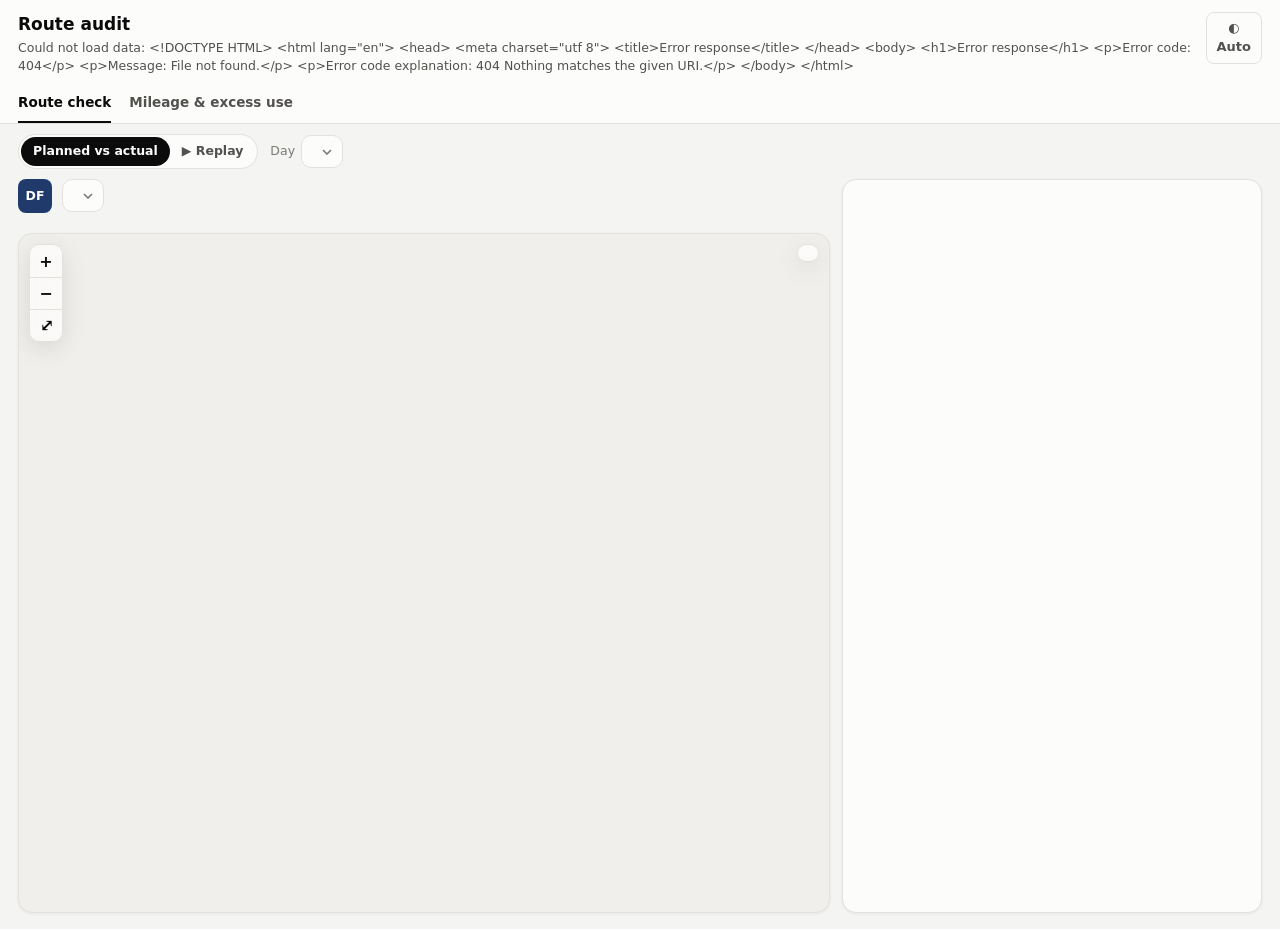
==== web/index.html @ 3c7e303c "Add web app frontend, run script, requirements and docs Co-Authored-By: Claude Opus 5.5 <noreply@ant" ====
<!doctype html>
<html lang="en">
<head>
<meta charset="utf-8">
<meta name="viewport" content="width=device-width,initial-scale=1">
<title>G4S Route Audit</title>
<link rel="icon" href="data:image/svg+xml,%3Csvg xmlns='http://www.w3.org/2000/svg' viewBox='0 0 32 32'%3E%3Crect width='32' height='32' rx='7' fill='%231f3a6b'/%3E%3Cpath d='M7 22c4-9 8 1 12-6s5-6 6-6' stroke='%23eb6834' stroke-width='3' fill='none' stroke-linecap='round'/%3E%3C/svg%3E">
<link rel="stylesheet" href="vendor/leaflet.css">
<link rel="stylesheet" href="app.css">
<script>
  // apply the saved theme before first paint
  try { var t = localStorage.getItem('g4s-theme'); if (t === 'light' || t === 'dark') document.documentElement.dataset.theme = t; } catch (e) {}
</script>
</head>
<body>
<header class="top">
  <div class="hrow">
    <div>
      <h1 id="title">Route audit</h1>
      <div class="sub" id="subtitle">Loading data…</div>
    </div>
    <div class="hright">
      <button class="iconbtn" id="theme" aria-label="Theme">◐ Auto</button>
    </div>
  </div>
  <nav class="tabs" role="tablist">
    <button class="tab" role="tab" id="tab-route" aria-selected="true" aria-controls="view-route">Route check</button>
    <button class="tab" role="tab" id="tab-mileage" aria-selected="false" aria-controls="view-mileage">Mileage &amp; excess use</button>
  </nav>
</header>

<main id="view-route" role="tabpanel" aria-labelledby="tab-route">
  <div class="daybar">
    <div class="seg" role="group" aria-label="Mode">
      <button class="sbtn on" id="m-plan">Planned vs actual</button>
      <button class="sbtn" id="m-replay">▶ Replay</button>
    </div>
    <label class="dd">Day <select id="daysel" aria-label="Day"></select></label>
    <span class="opsrc" id="opsrc"></span>
  </div>
  <div id="opsnote"></div>
  <div class="rc">
    <section class="rcmain">
      <div class="vrow">
        <span class="vbadge" id="vbadge">DF</span>
        <label class="dd"><span class="hidden">Vehicle</span><select id="vsel" aria-label="Vehicle"></select></label>
        <span class="drv" id="vdrv"></span>
      </div>
      <div class="kpis" id="kpis"></div>
      <div class="rpbar hidden" id="rpbar">
        <button class="play" id="rp-play">▶ Play</button>
        <span class="clock" id="rp-clock">00:00</span>
        <label>Speed <span class="seg" id="rp-speed"></span></label>
        <label><input type="checkbox" id="rp-follow" checked> Follow bus</label>
        <label><input type="checkbox" id="rp-explain" checked> Explain movement (one pop up at a time)</label>
        <div class="scrub">
          <input type="range" id="rp-scrub" min="0" max="1" step="1" aria-label="Replay time">
          <div class="band" id="rp-band"></div>
          <div class="ticks" id="rp-ticks"></div>
        </div>
      </div>
      <div class="mapwrap">
        <div id="map"></div>
        <div class="mapctl">
          <button id="z-in" aria-label="Zoom in">+</button>
          <button id="z-out" aria-label="Zoom out">−</button>
          <button id="z-fit" aria-label="Fit the day">⤢</button>
        </div>
        <div class="legend" id="legend"></div>
        <div id="ozpanel"></div>
        <div class="narr hidden" id="narr"></div>
      </div>
    </section>
    <aside class="side" id="side"></aside>
  </div>
</main>

<main id="view-mileage" class="hidden" role="tabpanel" aria-labelledby="tab-mileage">
  <div class="mx" id="mx"></div>
</main>

<script src="vendor/leaflet.js"></script>
<script src="app.js"></script>
</body>
</html>
---- web/vendor/leaflet.css ----
/* required styles */

.leaflet-pane,
.leaflet-tile,
.leaflet-marker-icon,
.leaflet-marker-shadow,
.leaflet-tile-container,
.leaflet-pane > svg,
.leaflet-pane > canvas,
.leaflet-zoom-box,
.leaflet-image-layer,
.leaflet-layer {
	position: absolute;
	left: 0;
	top: 0;
	}
.leaflet-container {
	overflow: hidden;
	}
.leaflet-tile,
.leaflet-marker-icon,
.leaflet-marker-shadow {
	-webkit-user-select: none;
	   -moz-user-select: none;
	        user-select: none;
	  -webkit-user-drag: none;
	}
/* Prevents IE11 from highlighting tiles in blue */
.leaflet-tile::selection {
	background: transparent;
}
/* Safari renders non-retina tile on retina better with this, but Chrome is worse */
.leaflet-safari .leaflet-tile {
	image-rendering: -webkit-optimize-contrast;
	}
/* hack that prevents hw layers "stretching" when loading new tiles */
.leaflet-safari .leaflet-tile-container {
	width: 1600px;
	height: 1600px;
	-webkit-transform-origin: 0 0;
	}
.leaflet-marker-icon,
.leaflet-marker-shadow {
	display: block;
	}
/* .leaflet-container svg: reset svg max-width decleration shipped in Joomla! (joomla.org) 3.x */
/* .leaflet-container img: map is broken in FF if you have max-width: 100% on tiles */
.leaflet-container .leaflet-overlay-pane svg {
	max-width: none !important;
	max-height: none !important;
	}
.leaflet-container .leaflet-marker-pane img,
.leaflet-container .leaflet-shadow-pane img,
.leaflet-container .leaflet-tile-pane img,
.leaflet-container img.leaflet-image-layer,
.leaflet-container .leaflet-tile {
	max-width: none !important;
	max-height: none !important;
	width: auto;
	padding: 0;
	}

.leaflet-container img.leaflet-tile {
	/* See: https://bugs.chromium.org/p/chromium/issues/detail?id=600120 */
	mix-blend-mode: plus-lighter;
}

.leaflet-container.leaflet-touch-zoom {
	-ms-touch-action: pan-x pan-y;
	touch-action: pan-x pan-y;
	}
.leaflet-container.leaflet-touch-drag {
	-ms-touch-action: pinch-zoom;
	/* Fallback for FF which doesn't support pinch-zoom */
	touch-action: none;
	touch-action: pinch-zoom;
}
.leaflet-container.leaflet-touch-drag.leaflet-touch-zoom {
	-ms-touch-action: none;
	touch-action: none;
}
.leaflet-container {
	-webkit-tap-highlight-color: transparent;
}
.leaflet-container a {
	-webkit-tap-highlight-color: rgba(51, 181, 229, 0.4);
}
.leaflet-tile {
	filter: inherit;
	visibility: hidden;
	}
.leaflet-tile-loaded {
	visibility: inherit;
	}
.leaflet-zoom-box {
	width: 0;
	height: 0;
	-moz-box-sizing: border-box;
	     box-sizing: border-box;
	z-index: 800;
	}
/* workaround for https://bugzilla.mozilla.org/show_bug.cgi?id=888319 */
.leaflet-overlay-pane svg {
	-moz-user-select: none;
	}

.leaflet-pane         { z-index: 400; }

.leaflet-tile-pane    { z-index: 200; }
.leaflet-overlay-pane { z-index: 400; }
.leaflet-shadow-pane  { z-index: 500; }
.leaflet-marker-pane  { z-index: 600; }
.leaflet-tooltip-pane   { z-index: 650; }
.leaflet-popup-pane   { z-index: 700; }

.leaflet-map-pane canvas { z-index: 100; }
.leaflet-map-pane svg    { z-index: 200; }

.leaflet-vml-shape {
	width: 1px;
	height: 1px;
	}
.lvml {
	behavior: url(#default#VML);
	display: inline-block;
	position: absolute;
	}


/* control positioning */

.leaflet-control {
	position: relative;
	z-index: 800;
	pointer-events: visiblePainted; /* IE 9-10 doesn't have auto */
	pointer-events: auto;
	}
.leaflet-top,
.leaflet-bottom {
	position: absolute;
	z-index: 1000;
	pointer-events: none;
	}
.leaflet-top {
	top: 0;
	}
.leaflet-right {
	right: 0;
	}
.leaflet-bottom {
	bottom: 0;
	}
.leaflet-left {
	left: 0;
	}
.leaflet-control {
	float: left;
	clear: both;
	}
.leaflet-right .leaflet-control {
	float: right;
	}
.leaflet-top .leaflet-control {
	margin-top: 10px;
	}
.leaflet-bottom .leaflet-control {
	margin-bottom: 10px;
	}
.leaflet-left .leaflet-control {
	margin-left: 10px;
	}
.leaflet-right .leaflet-control {
	margin-right: 10px;
	}


/* zoom and fade animations */

.leaflet-fade-anim .leaflet-popup {
	opacity: 0;
	-webkit-transition: opacity 0.2s linear;
	   -moz-transition: opacity 0.2s linear;
	        transition: opacity 0.2s linear;
	}
.leaflet-fade-anim .leaflet-map-pane .leaflet-popup {
	opacity: 1;
	}
.leaflet-zoom-animated {
	-webkit-transform-origin: 0 0;
	    -ms-transform-origin: 0 0;
	        transform-origin: 0 0;
	}
svg.leaflet-zoom-animated {
	will-change: transform;
}

.leaflet-zoom-anim .leaflet-zoom-animated {
	-webkit-transition: -webkit-transform 0.25s cubic-bezier(0,0,0.25,1);
	   -moz-transition:    -moz-transform 0.25s cubic-bezier(0,0,0.25,1);
	        transition:         transform 0.25s cubic-bezier(0,0,0.25,1);
	}
.leaflet-zoom-anim .leaflet-tile,
.leaflet-pan-anim .leaflet-tile {
	-webkit-transition: none;
	   -moz-transition: none;
	        transition: none;
	}

.leaflet-zoom-anim .leaflet-zoom-hide {
	visibility: hidden;
	}


/* cursors */

.leaflet-interactive {
	cursor: pointer;
	}
.leaflet-grab {
	cursor: -webkit-grab;
	cursor:    -moz-grab;
	cursor:         grab;
	}
.leaflet-crosshair,
.leaflet-crosshair .leaflet-interactive {
	cursor: crosshair;
	}
.leaflet-popup-pane,
.leaflet-control {
	cursor: auto;
	}
.leaflet-dragging .leaflet-grab,
.leaflet-dragging .leaflet-grab .leaflet-interactive,
.leaflet-dragging .leaflet-marker-draggable {
	cursor: move;
	cursor: -webkit-grabbing;
	cursor:    -moz-grabbing;
	cursor:         grabbing;
	}

/* marker & overlays interactivity */
.leaflet-marker-icon,
.leaflet-marker-shadow,
.leaflet-image-layer,
.leaflet-pane > svg path,
.leaflet-tile-container {
	pointer-events: none;
	}

.leaflet-marker-icon.leaflet-interactive,
.leaflet-image-layer.leaflet-interactive,
.leaflet-pane > svg path.leaflet-interactive,
svg.leaflet-image-layer.leaflet-interactive path {
	pointer-events: visiblePainted; /* IE 9-10 doesn't have auto */
	pointer-events: auto;
	}

/* visual tweaks */

.leaflet-container {
	background: #ddd;
	outline-offset: 1px;
	}
.leaflet-container a {
	color: #0078A8;
	}
.leaflet-zoom-box {
	border: 2px dotted #38f;
	background: rgba(255,255,255,0.5);
	}


/* general typography */
.leaflet-container {
	font-family: "Helvetica Neue", Arial, Helvetica, sans-serif;
	font-size: 12px;
	font-size: 0.75rem;
	line-height: 1.5;
	}


/* general toolbar styles */

.leaflet-bar {
	box-shadow: 0 1px 5px rgba(0,0,0,0.65);
	border-radius: 4px;
	}
.leaflet-bar a {
	background-color: #fff;
	border-bottom: 1px solid #ccc;
	width: 26px;
	height: 26px;
	line-height: 26px;
	display: block;
	text-align: center;
	text-decoration: none;
	color: black;
	}
.leaflet-bar a,
.leaflet-control-layers-toggle {
	background-position: 50% 50%;
	background-repeat: no-repeat;
	display: block;
	}
.leaflet-bar a:hover,
.leaflet-bar a:focus {
	background-color: #f4f4f4;
	}
.leaflet-bar a:first-child {
	border-top-left-radius: 4px;
	border-top-right-radius: 4px;
	}
.leaflet-bar a:last-child {
	border-bottom-left-radius: 4px;
	border-bottom-right-radius: 4px;
	border-bottom: none;
	}
.leaflet-bar a.leaflet-disabled {
	cursor: default;
	background-color: #f4f4f4;
	color: #bbb;
	}

.leaflet-touch .leaflet-bar a {
	width: 30px;
	height: 30px;
	line-height: 30px;
	}
.leaflet-touch .leaflet-bar a:first-child {
	border-top-left-radius: 2px;
	border-top-right-radius: 2px;
	}
.leaflet-touch .leaflet-bar a:last-child {
	border-bottom-left-radius: 2px;
	border-bottom-right-radius: 2px;
	}

/* zoom control */

.leaflet-control-zoom-in,
.leaflet-control-zoom-out {
	font: bold 18px 'Lucida Console', Monaco, monospace;
	text-indent: 1px;
	}

.leaflet-touch .leaflet-control-zoom-in, .leaflet-touch .leaflet-control-zoom-out  {
	font-size: 22px;
	}


/* layers control */

.leaflet-control-layers {
	box-shadow: 0 1px 5px rgba(0,0,0,0.4);
	background: #fff;
	border-radius: 5px;
	}
.leaflet-control-layers-toggle {
	background-image: url(images/layers.png);
	width: 36px;
	height: 36px;
	}
.leaflet-retina .leaflet-control-layers-toggle {
	background-image: url(images/layers-2x.png);
	background-size: 26px 26px;
	}
.leaflet-touch .leaflet-control-layers-toggle {
	width: 44px;
	height: 44px;
	}
.leaflet-control-layers .leaflet-control-layers-list,
.leaflet-control-layers-expanded .leaflet-control-layers-toggle {
	display: none;
	}
.leaflet-control-layers-expanded .leaflet-control-layers-list {
	display: block;
	position: relative;
	}
.leaflet-control-layers-expanded {
	padding: 6px 10px 6px 6px;
	color: #333;
	background: #fff;
	}
.leaflet-control-layers-scrollbar {
	overflow-y: scroll;
	overflow-x: hidden;
	padding-right: 5px;
	}
.leaflet-control-layers-selector {
	margin-top: 2px;
	position: relative;
	top: 1px;
	}
.leaflet-control-layers label {
	display: block;
	font-size: 13px;
	font-size: 1.08333em;
	}
.leaflet-control-layers-separator {
	height: 0;
	border-top: 1px solid #ddd;
	margin: 5px -10px 5px -6px;
	}

/* Default icon URLs */
.leaflet-default-icon-path { /* used only in path-guessing heuristic, see L.Icon.Default */
	background-image: url(images/marker-icon.png);
	}


/* attribution and scale controls */

.leaflet-container .leaflet-control-attribution {
	background: #fff;
	background: rgba(255, 255, 255, 0.8);
	margin: 0;
	}
.leaflet-control-attribution,
.leaflet-control-scale-line {
	padding: 0 5px;
	color: #333;
	line-height: 1.4;
	}
.leaflet-control-attribution a {
	text-decoration: none;
	}
.leaflet-control-attribution a:hover,
.leaflet-control-attribution a:focus {
	text-decoration: underline;
	}
.leaflet-attribution-flag {
	display: inline !important;
	vertical-align: baseline !important;
	width: 1em;
	height: 0.6669em;
	}
.leaflet-left .leaflet-control-scale {
	margin-left: 5px;
	}
.leaflet-bottom .leaflet-control-scale {
	margin-bottom: 5px;
	}
.leaflet-control-scale-line {
	border: 2px solid #777;
	border-top: none;
	line-height: 1.1;
	padding: 2px 5px 1px;
	white-space: nowrap;
	-moz-box-sizing: border-box;
	     box-sizing: border-box;
	background: rgba(255, 255, 255, 0.8);
	text-shadow: 1px 1px #fff;
	}
.leaflet-control-scale-line:not(:first-child) {
	border-top: 2px solid #777;
	border-bottom: none;
	margin-top: -2px;
	}
.leaflet-control-scale-line:not(:first-child):not(:last-child) {
	border-bottom: 2px solid #777;
	}

.leaflet-touch .leaflet-control-attribution,
.leaflet-touch .leaflet-control-layers,
.leaflet-touch .leaflet-bar {
	box-shadow: none;
	}
.leaflet-touch .leaflet-control-layers,
.leaflet-touch .leaflet-bar {
	border: 2px solid rgba(0,0,0,0.2);
	background-clip: padding-box;
	}


/* popup */

.leaflet-popup {
	position: absolute;
	text-align: center;
	margin-bottom: 20px;
	}
.leaflet-popup-content-wrapper {
	padding: 1px;
	text-align: left;
	border-radius: 12px;
	}
.leaflet-popup-content {
	margin: 13px 24px 13px 20px;
	line-height: 1.3;
	font-size: 13px;
	font-size: 1.08333em;
	min-height: 1px;
	}
.leaflet-popup-content p {
	margin: 17px 0;
	margin: 1.3em 0;
	}
.leaflet-popup-tip-container {
	width: 40px;
	height: 20px;
	position: absolute;
	left: 50%;
	margin-top: -1px;
	margin-left: -20px;
	overflow: hidden;
	pointer-events: none;
	}
.leaflet-popup-tip {
	width: 17px;
	height: 17px;
	padding: 1px;

	margin: -10px auto 0;
	pointer-events: auto;

	-webkit-transform: rotate(45deg);
	   -moz-transform: rotate(45deg);
	    -ms-transform: rotate(45deg);
	        transform: rotate(45deg);
	}
.leaflet-popup-content-wrapper,
.leaflet-popup-tip {
	background: white;
	color: #333;
	box-shadow: 0 3px 14px rgba(0,0,0,0.4);
	}
.leaflet-container a.leaflet-popup-close-button {
	position: absolute;
	top: 0;
	right: 0;
	border: none;
	text-align: center;
	width: 24px;
	height: 24px;
	font: 16px/24px Tahoma, Verdana, sans-serif;
	color: #757575;
	text-decoration: none;
	background: transparent;
	}
.leaflet-container a.leaflet-popup-close-button:hover,
.leaflet-container a.leaflet-popup-close-button:focus {
	color: #585858;
	}
.leaflet-popup-scrolled {
	overflow: auto;
	}

.leaflet-oldie .leaflet-popup-content-wrapper {
	-ms-zoom: 1;
	}
.leaflet-oldie .leaflet-popup-tip {
	width: 24px;
	margin: 0 auto;

	-ms-filter: "progid:DXImageTransform.Microsoft.Matrix(M11=0.70710678, M12=0.70710678, M21=-0.70710678, M22=0.70710678)";
	filter: progid:DXImageTransform.Microsoft.Matrix(M11=0.70710678, M12=0.70710678, M21=-0.70710678, M22=0.70710678);
	}

.leaflet-oldie .leaflet-control-zoom,
.leaflet-oldie .leaflet-control-layers,
.leaflet-oldie .leaflet-popup-content-wrapper,
.leaflet-oldie .leaflet-popup-tip {
	border: 1px solid #999;
	}


/* div icon */

.leaflet-div-icon {
	background: #fff;
	border: 1px solid #666;
	}


/* Tooltip */
/* Base styles for the element that has a tooltip */
.leaflet-tooltip {
	position: absolute;
	padding: 6px;
	background-color: #fff;
	border: 1px solid #fff;
	border-radius: 3px;
	color: #222;
	white-space: nowrap;
	-webkit-user-select: none;
	-moz-user-select: none;
	-ms-user-select: none;
	user-select: none;
	pointer-events: none;
	box-shadow: 0 1px 3px rgba(0,0,0,0.4);
	}
.leaflet-tooltip.leaflet-interactive {
	cursor: pointer;
	pointer-events: auto;
	}
.leaflet-tooltip-top:before,
.leaflet-tooltip-bottom:before,
.leaflet-tooltip-left:before,
.leaflet-tooltip-right:before {
	position: absolute;
	pointer-events: none;
	border: 6px solid transparent;
	background: transparent;
	content: "";
	}

/* Directions */

.leaflet-tooltip-bottom {
	margin-top: 6px;
}
.leaflet-tooltip-top {
	margin-top: -6px;
}
.leaflet-tooltip-bottom:before,
.leaflet-tooltip-top:before {
	left: 50%;
	margin-left: -6px;
	}
.leaflet-tooltip-top:before {
	bottom: 0;
	margin-bottom: -12px;
	border-top-color: #fff;
	}
.leaflet-tooltip-bottom:before {
	top: 0;
	margin-top: -12px;
	margin-left: -6px;
	border-bottom-color: #fff;
	}
.leaflet-tooltip-left {
	margin-left: -6px;
}
.leaflet-tooltip-right {
	margin-left: 6px;
}
.leaflet-tooltip-left:before,
.leaflet-tooltip-right:before {
	top: 50%;
	margin-top: -6px;
	}
.leaflet-tooltip-left:before {
	right: 0;
	margin-right: -12px;
	border-left-color: #fff;
	}
.leaflet-tooltip-right:before {
	left: 0;
	margin-left: -12px;
	border-right-color: #fff;
	}

/* Printing */

@media print {
	/* Prevent printers from removing background-images of controls. */
	.leaflet-control {
		-webkit-print-color-adjust: exact;
		print-color-adjust: exact;
		}
	}
---- web/app.css ----
/* G4S fleet route audit. Tokens and components follow docs/G4S_product_DESIGN_SYSTEM_1.md */
:root{
  --bg:#f4f4f2;--surface:#fcfcfb;--surface-2:#f0efec;--line:#e2e1dc;
  --ink:#0b0b0b;--ink-2:#52514e;--ink-3:#7a7974;--navy:#1f3a6b;
  --glass:rgba(252,252,251,.82);--shadow:0 6px 24px rgba(0,0,0,.10);

  --good:#0ca30c;--good-bg:#e3f5e3;--good-ink:#0a6b0a;
  --warn:#fab219;--warn-bg:#fdf1d6;--warn-ink:#8a5a00;
  --serious:#ec835a;--serious-bg:#fde6dc;--serious-ink:#9a3d17;
  --crit:#d03b3b;--crit-bg:#fbe1e1;--crit-ink:#9b2323;
  --muted-bg:#ecebf3;--muted-ink:#4b4a63;

  --good-txt:#3e9a62;--bad-txt:#d9803f;
  --pg-bg:#d6f2df;--pg-ink:#1d6b3b;--po-bg:#fde0cb;--po-ink:#8a4313;

  --x2-svc:#a9cdf5;--x2-unp:#f9c29a;--x2-yard:#cfcfd6;--x2-plan:#ef8f8f;

  --plan1:#2a78d6;--plan2:#6250d6;--plan3:#1baf7a;--plan4:#eda100;--plan5:#e87ba4;
  --plan6:#008300;--plan7:#e34948;--plan8:#3a8fb7;--plan9:#8a6d3b;
  --act:#eb6834;--fence:#1f9d55;--fence-fill:rgba(31,157,85,.16);--other-fill:rgba(120,120,120,.10);
  --stop-fill:#f9c9a6;--zone-line:#8b6fd6;--zone-fill:rgba(139,111,214,.32);
  --trail-svc:#7fd394;--trail-oth:#f5b183;
  color-scheme:light;
}
@media (prefers-color-scheme:dark){:root:not([data-theme="light"]){
  --bg:#121211;--surface:#1a1a19;--surface-2:#242422;--line:#33332f;
  --ink:#f0efec;--ink-2:#c3c2b7;--ink-3:#8f8e86;--navy:#9db8ea;
  --glass:rgba(26,26,25,.80);--shadow:0 6px 24px rgba(0,0,0,.45);
  --good:#3fbf3f;--good-bg:#173a1a;--good-ink:#9fe0a0;
  --warn:#f2bc4a;--warn-bg:#3a2f12;--warn-ink:#f3d58f;
  --serious:#ef9670;--serious-bg:#3e2418;--serious-ink:#f6bfa6;
  --crit:#e46a6a;--crit-bg:#401e1e;--crit-ink:#f4b3b3;
  --muted-bg:#2a2a35;--muted-ink:#c4c3dc;
  --good-txt:#6cc38c;--bad-txt:#eba070;
  --pg-bg:#1d3a27;--pg-ink:#a5e0b9;--po-bg:#41281a;--po-ink:#f5c3a1;
  --x2-svc:#6d98c8;--x2-unp:#c98b61;--x2-yard:#5c5c66;--x2-plan:#c86a6a;
  --plan1:#5f9ce6;--plan2:#8f80ea;--plan3:#3fcf98;--plan4:#f2b93a;--plan5:#ee9cbc;
  --plan6:#3db53d;--plan7:#ef7372;--plan8:#6db0d1;--plan9:#b79764;
  --act:#f08452;--fence:#49c07c;--fence-fill:rgba(73,192,124,.18);--other-fill:rgba(200,200,200,.10);
  --stop-fill:#d99a72;--zone-line:#a993ea;--zone-fill:rgba(169,147,234,.32);
  --trail-svc:#5fb877;--trail-oth:#d9915f;
  color-scheme:dark;
}}
:root[data-theme="dark"]{
  --bg:#121211;--surface:#1a1a19;--surface-2:#242422;--line:#33332f;
  --ink:#f0efec;--ink-2:#c3c2b7;--ink-3:#8f8e86;--navy:#9db8ea;
  --glass:rgba(26,26,25,.80);--shadow:0 6px 24px rgba(0,0,0,.45);
  --good:#3fbf3f;--good-bg:#173a1a;--good-ink:#9fe0a0;
  --warn:#f2bc4a;--warn-bg:#3a2f12;--warn-ink:#f3d58f;
  --serious:#ef9670;--serious-bg:#3e2418;--serious-ink:#f6bfa6;
  --crit:#e46a6a;--crit-bg:#401e1e;--crit-ink:#f4b3b3;
  --muted-bg:#2a2a35;--muted-ink:#c4c3dc;
  --good-txt:#6cc38c;--bad-txt:#eba070;
  --pg-bg:#1d3a27;--pg-ink:#a5e0b9;--po-bg:#41281a;--po-ink:#f5c3a1;
  --x2-svc:#6d98c8;--x2-unp:#c98b61;--x2-yard:#5c5c66;--x2-plan:#c86a6a;
  --plan1:#5f9ce6;--plan2:#8f80ea;--plan3:#3fcf98;--plan4:#f2b93a;--plan5:#ee9cbc;
  --plan6:#3db53d;--plan7:#ef7372;--plan8:#6db0d1;--plan9:#b79764;
  --act:#f08452;--fence:#49c07c;--fence-fill:rgba(73,192,124,.18);--other-fill:rgba(200,200,200,.10);
  --stop-fill:#d99a72;--zone-line:#a993ea;--zone-fill:rgba(169,147,234,.32);
  --trail-svc:#5fb877;--trail-oth:#d9915f;
  color-scheme:dark;
}

*{box-sizing:border-box}
html,body{margin:0;background:var(--bg);color:var(--ink)}
body{font:14px/1.45 system-ui,-apple-system,"Segoe UI",Roboto,sans-serif;-webkit-font-smoothing:antialiased}
.num,table,.kpi .v,.tile .v,.clock{font-variant-numeric:tabular-nums}
button,select,input{font:inherit;color:inherit}
button{cursor:pointer}
h1{font-size:17px;font-weight:650;margin:0}
h2{font-size:12.5px;font-weight:650;text-transform:uppercase;letter-spacing:.05em;color:var(--ink-3);margin:0 0 8px}
h3{font-size:15px;font-weight:600;margin:0}
.hidden{display:none!important}
.muted{color:var(--ink-3)}

/* ---------- header and tabs ---------- */
header.top{background:var(--surface);border-bottom:1px solid var(--line);padding:12px 18px 0}
.hrow{display:flex;align-items:flex-start;gap:12px}
.hrow .sub{color:var(--ink-2);font-size:12.5px;margin-top:2px}
.hright{margin-left:auto;display:flex;gap:8px;align-items:center}
.iconbtn{border:1px solid var(--line);background:var(--surface);border-radius:8px;padding:6px 10px;font-size:13px;font-weight:600;color:var(--ink-2)}
.iconbtn:hover{background:var(--surface-2)}
.tabs{display:flex;gap:18px;margin-top:10px;overflow-x:auto;scrollbar-width:none}
.tab{background:none;border:0;padding:8px 0 9px;color:var(--ink-2);font-weight:600;font-size:13.5px;border-bottom:2px solid transparent;white-space:nowrap}
.tab[aria-selected="true"]{color:var(--ink);border-bottom-color:var(--ink)}

/* ---------- controls ---------- */
.seg{display:inline-flex;border:1px solid var(--line);border-radius:999px;padding:2px;background:var(--surface)}
.sbtn{border:0;background:none;border-radius:999px;padding:5px 12px;font-size:12.5px;font-weight:600;color:var(--ink-2)}
.sbtn.on{background:var(--ink);color:var(--surface)}
.dd{display:inline-flex;align-items:center;gap:6px;font-size:12.5px;color:var(--ink-3)}
.dd select{appearance:none;-webkit-appearance:none;border:1px solid var(--line);background:var(--surface) url("data:image/svg+xml,%3Csvg xmlns='http://www.w3.org/2000/svg' width='10' height='6'%3E%3Cpath d='M1 1l4 4 4-4' stroke='%237a7974' stroke-width='1.6' fill='none'/%3E%3C/svg%3E") no-repeat right 10px center;
  border-radius:10px;padding:6px 30px 6px 10px;font-size:13.5px;font-weight:650;color:var(--ink);max-width:100%}
.dd select:focus-visible,.kmbtn:focus-visible,.sbtn:focus-visible,.tab:focus-visible{outline:2px solid var(--x2-svc);outline-offset:1px}
.dd select.wk{border:1.5px dashed var(--crit)}
.dd select.rt{border:1.5px dashed var(--serious)}

/* ---------- route check layout ---------- */
.daybar{display:flex;align-items:center;gap:12px;padding:10px 18px;flex-wrap:wrap}
.opsrc{margin-left:auto;font-size:11px;color:var(--ink-3)}
.opsnote{margin:0 18px 8px;padding:8px 12px;border-radius:10px;font-size:12.5px}
.opsnote.wk{background:var(--crit-bg);color:var(--crit-ink)}
.opsnote.rt{background:var(--serious-bg);color:var(--serious-ink)}
.rc{display:grid;grid-template-columns:minmax(0,1fr) 420px;gap:12px;padding:0 18px 16px;height:calc(100vh - 150px);min-height:520px}
.rcmain{display:flex;flex-direction:column;gap:10px;min-height:0;min-width:0}
.vrow{display:flex;align-items:center;gap:10px;flex-wrap:wrap}
.vbadge{width:34px;height:34px;border-radius:8px;background:var(--navy);color:var(--surface);display:grid;place-items:center;font-weight:800;font-size:12.5px;flex:none}
.vrow .drv{color:var(--ink-2);font-size:13px}
.kpis{display:grid;grid-template-columns:repeat(6,minmax(0,1fr));gap:10px}
.kpi{background:var(--surface);border:1px solid var(--line);border-radius:10px;padding:9px 11px;min-width:0}
.kpi .v{font-size:20px;font-weight:700;line-height:1.2}
.kpi .v small{font-size:12.5px;font-weight:600;color:var(--ink-3)}
.kpi .l{font-size:12px;color:var(--ink-2);font-weight:600;margin-top:1px}
.kpi .s{font-size:11.5px;color:var(--ink-3);margin-top:2px}
.kpi.click{cursor:pointer;border-color:color-mix(in srgb,var(--act) 55%,var(--line))}
.kpi.click:hover{background:var(--surface-2)}
.kpi.on{box-shadow:0 0 0 2px var(--zone-line);border-color:var(--zone-line)}
.kpi.spd.click{border-color:var(--x2-plan)}
.pos{color:var(--good-txt)}.neg{color:var(--bad-txt)}

.mapwrap{position:relative;flex:1;min-height:260px;border-radius:14px;overflow:hidden;border:1px solid var(--line);box-shadow:0 1px 3px rgba(0,0,0,.06);background:var(--surface-2)}
#map{position:absolute;inset:0}
.leaflet-container{background:var(--surface-2);font:inherit}
:root[data-theme="dark"] .leaflet-tile-pane{filter:invert(1) hue-rotate(180deg) brightness(.85) contrast(.9) saturate(.6)}
@media (prefers-color-scheme:dark){:root:not([data-theme="light"]) .leaflet-tile-pane{filter:invert(1) hue-rotate(180deg) brightness(.85) contrast(.9) saturate(.6)}}
.leaflet-control-attribution{background:var(--glass)!important;color:var(--ink-3)!important;font-size:10.5px}
.leaflet-control-attribution a{color:var(--ink-2)!important}
.mapctl{position:absolute;left:10px;top:10px;z-index:500;display:flex;flex-direction:column;background:var(--glass);backdrop-filter:blur(6px);border:1px solid var(--line);border-radius:10px;box-shadow:var(--shadow);overflow:hidden}
.mapctl button{border:0;background:none;width:32px;height:32px;font-size:16px;font-weight:600;color:var(--ink)}
.mapctl button+button{border-top:1px solid var(--line)}
.mapctl button:hover{background:var(--surface-2)}
.legend{position:absolute;right:10px;top:10px;z-index:500;background:var(--glass);backdrop-filter:blur(6px);border:1px solid var(--line);border-radius:10px;box-shadow:var(--shadow);padding:8px 10px;font-size:11.5px;color:var(--ink-2)}
.legend div{display:flex;align-items:center;gap:8px;line-height:1.9}
.legend i{display:inline-block;width:22px;height:0;border-top:3px solid}
.legend i.dash{border-top-style:dashed}
.legend i.dot{width:10px;height:10px;border-radius:50%;border:0}
.legend i.ring{width:12px;height:12px;border-radius:50%;border:2px solid}
.legend i.pin{width:14px;height:14px;border-radius:50%;border:2px solid #fff}

.ozpanel{position:absolute;left:52px;top:10px;z-index:600;width:330px;max-height:calc(100% - 20px);overflow:auto;background:var(--surface);border:1.5px solid var(--zone-line);border-radius:10px;box-shadow:var(--shadow)}
.ozpanel.spd{border-color:var(--x2-plan)}
.ozpanel .hd{display:flex;align-items:center;gap:8px;padding:9px 12px;border-bottom:1px solid var(--line);position:sticky;top:0;background:var(--surface)}
.ozpanel .hd b{font-size:13px}
.ozpanel .x{margin-left:auto;border:0;background:none;font-size:15px;color:var(--ink-3)}
.ozrow{display:grid;grid-template-columns:24px 1fr auto;gap:8px;padding:8px 12px;border-bottom:1px solid var(--line);cursor:pointer;font-size:12.5px;align-items:center}
.ozrow:hover,.ozrow.on{background:var(--surface-2)}
.ozrow .sm{color:var(--ink-3);font-size:11.5px}
.pinno{width:22px;height:22px;border-radius:50%;background:var(--zone-line);color:#fff;border:2px solid #fff;display:grid;place-items:center;font-size:11px;font-weight:700;box-shadow:0 1px 4px rgba(0,0,0,.3)}
.pinno.on{transform:scale(1.25);box-shadow:0 0 0 3px var(--zone-fill)}
.empty{padding:14px;color:var(--ink-3);font-size:12.5px}

.leaflet-popup-content-wrapper{background:var(--surface);color:var(--ink);border-radius:10px;box-shadow:var(--shadow)}
.leaflet-popup-tip{background:var(--surface)}
.leaflet-popup-content{margin:10px 12px;font-size:12.5px;line-height:1.45}
.leaflet-popup-content b{font-size:13px}
.leaflet-container a.leaflet-popup-close-button{color:var(--ink-3)}

/* ---------- side panel ---------- */
.side{background:var(--surface);border:1px solid var(--line);border-radius:14px;box-shadow:0 1px 3px rgba(0,0,0,.06);overflow:auto;min-height:0;padding:14px}
.totals{display:grid;gap:4px;border-bottom:1px solid var(--line);padding-bottom:10px;margin-bottom:12px}
.totals div{display:flex;align-items:baseline;justify-content:space-between;font-size:13px;color:var(--ink-2);font-weight:600}
.totals b{font-size:20px;font-weight:800;color:var(--navy)}
.sec{margin-bottom:14px}
table{border-collapse:collapse;width:100%;font-size:12.5px}
th{background:var(--surface-2);color:var(--ink-2);font-weight:650;text-align:right;padding:6px 8px;font-size:11.5px}
td{padding:6px 8px;border-top:1px solid var(--line);text-align:right;vertical-align:middle}
th:first-child,td:first-child{text-align:left}
.legendt td:nth-child(2){text-align:left;color:var(--ink-2)}
.legendt th:nth-child(2){text-align:left}
.tbox{border:1px solid var(--line);border-radius:12px;overflow:hidden}

.chip{display:inline-flex;align-items:center;gap:4px;border-radius:999px;padding:2px 8px;font-size:11px;font-weight:650;white-space:nowrap;border:1px solid transparent}
.st-Validated{background:var(--good-bg);color:var(--good-ink)}
.st-Passed{background:var(--warn-bg);color:var(--warn-ink)}
.st-Out{background:var(--serious-bg);color:var(--serious-ink)}
.st-Not{background:var(--crit-bg);color:var(--crit-ink)}
.st-Gap,.st-NoData{background:var(--muted-bg);color:var(--muted-ink)}
.st-Repl{background:var(--surface-2);color:var(--ink-2);border:1px dashed var(--ink-3)}
@media (forced-colors:active){.chip,.badge{border:1px solid CanvasText}}
.badge{display:inline-block;border-radius:6px;padding:1px 6px;font-size:10.5px;font-weight:700;text-transform:uppercase;letter-spacing:.03em}
.b-planned{background:var(--good-bg);color:var(--good-ink)}
.b-unplanned{background:var(--crit-bg);color:var(--crit-ink)}
.b-timing{background:var(--warn-bg);color:var(--warn-ink)}
.b-check{background:var(--serious-bg);color:var(--serious-ink)}
.b-nodata{background:var(--muted-bg);color:var(--muted-ink)}
.ahp{background:var(--pg-bg);color:var(--pg-ink)}
.ahu{background:var(--po-bg);color:var(--po-ink)}
.t-night{background:var(--crit-bg);color:var(--crit-ink)}
.t-day{background:var(--serious-bg);color:var(--serious-ink)}
.t-hop{background:var(--surface-2);color:var(--ink-2)}

.trip{border:1px solid var(--line);border-radius:10px;padding:10px 12px;margin-bottom:8px;cursor:pointer}
.trip:hover{background:var(--surface-2)}
.trip.on{border-color:var(--ink);box-shadow:0 0 0 1px var(--ink)}
.trip.repl{opacity:.75}
.trip .th{display:flex;align-items:center;gap:8px}
.trip .sw{width:18px;height:0;border-top:3px dashed;flex:none}
.trip .tn{font-weight:650;font-size:13px;flex:1;min-width:0}
.trip .vc{font-size:12px;color:var(--ink-2);font-weight:600;white-space:nowrap}
.trip .meta{font-size:11.5px;color:var(--ink-3);margin:4px 0 6px}
.trip .gapn{font-size:11.5px;color:var(--muted-ink);background:var(--muted-bg);border-radius:8px;padding:4px 8px;margin:0 0 6px}
.srow{display:grid;grid-template-columns:1fr auto auto;gap:8px;align-items:center;padding:5px 0;border-top:1px solid var(--line);font-size:12.5px}
.srow:hover{color:var(--ink);background:var(--surface-2)}
.srow .tm{color:var(--ink-3);font-size:11.5px}
.runcard{border:1px solid var(--line);border-radius:10px;padding:9px 12px;margin-bottom:8px;font-size:12.5px}
.runcard .rh{display:flex;gap:8px;align-items:center;flex-wrap:wrap}
.runcard p{margin:5px 0 0;color:var(--ink-2)}

/* ---------- replay ---------- */
.rpbar{display:flex;align-items:center;gap:12px;flex-wrap:wrap;background:var(--surface);border:1px solid var(--line);border-radius:12px;padding:8px 12px}
.play{background:var(--ink);color:var(--surface);border:0;border-radius:8px;padding:7px 14px;font-weight:700}
.clock{font-size:22px;font-weight:700;min-width:70px}
.rpbar label{font-size:12.5px;color:var(--ink-2);display:inline-flex;gap:6px;align-items:center}
.scrub{flex-basis:100%;display:grid;gap:3px}
.scrub input{width:100%;margin:0;accent-color:var(--ink)}
.band{position:relative;height:8px;border-radius:4px;background:var(--surface-2);overflow:hidden}
.band span{position:absolute;top:0;bottom:0}
.ticks{position:relative;height:14px;font-size:10px;color:var(--ink-3)}
.ticks span{position:absolute;transform:translateX(-50%)}
.narr{position:absolute;left:52px;top:10px;z-index:600;width:300px;background:var(--glass);backdrop-filter:blur(6px);border:1px solid var(--line);border-left:4px solid var(--act);border-radius:10px;box-shadow:var(--shadow);padding:10px 12px;transition:opacity .25s}
.narr.fade{opacity:0}
.narr b{font-size:13.5px}
.narr p{margin:4px 0 6px;font-size:12.5px;color:var(--ink-2)}
.narr .ft{font-size:11px;color:var(--ink-3)}
.narr .pb{height:3px;background:var(--surface-2);border-radius:2px;margin-top:6px;overflow:hidden}
.narr .pb i{display:block;height:100%;background:var(--act);width:0}
.evl{list-style:none;margin:0;padding:0}
.evl li{display:grid;grid-template-columns:44px 10px 1fr;gap:8px;align-items:start;padding:6px 8px;border:1px solid transparent;border-radius:8px;cursor:pointer;font-size:12.5px}
.evl li:hover{background:var(--surface-2)}
.evl li.past{opacity:.62}
.evl li.cur{border-color:var(--line);background:var(--surface-2);opacity:1}
.evl .dot{width:10px;height:10px;border-radius:50%;margin-top:4px}
.evl .tm{color:var(--ink-3)}
.bus{width:16px;height:16px;border-radius:50%;background:var(--ink);border:3px solid #fff;box-shadow:0 1px 5px rgba(0,0,0,.4)}
.callout{position:relative}
.callout .card{position:absolute;left:14px;top:-14px;white-space:nowrap;background:var(--glass);backdrop-filter:blur(6px);border:1px solid var(--line);border-radius:8px;padding:4px 8px;font-size:12px;font-weight:600;color:var(--ink);box-shadow:var(--shadow)}
.callout .rip{position:absolute;left:-14px;top:-14px;width:28px;height:28px;border-radius:50%;border:2px solid var(--act);animation:rip 1.4s ease-out infinite}
@keyframes rip{from{transform:scale(.4);opacity:1}to{transform:scale(1.6);opacity:0}}
@media (prefers-reduced-motion:reduce){.callout .rip{animation:none}.narr{transition:none}}

/* ---------- mileage ---------- */
.mx{max-width:1180px;margin:0 auto;padding:14px 18px 40px}
.filters{display:flex;gap:14px;align-items:center;flex-wrap:wrap;margin-bottom:12px}
.emcount{background:var(--navy);color:var(--surface);border-radius:999px;padding:1px 8px;font-size:11px;font-weight:700}
.tiles{display:grid;grid-template-columns:repeat(4,minmax(0,1fr));gap:12px;margin-bottom:12px}
.tile{background:var(--surface);border:1px solid var(--line);border-radius:12px;padding:12px 14px}
.tile .l{font-size:12.5px;color:var(--ink-2);font-weight:650}
.tile .v{font-size:26px;font-weight:700;line-height:1.25;margin:2px 0}
.tile .tl{font-size:12.5px;display:block;color:var(--ink-2)}
.tile.click{cursor:pointer;border-color:var(--act)}
.tile.click.spd{border-color:var(--x2-plan)}
.tile.click:hover{background:var(--surface-2)}
.card{background:var(--surface);border:1px solid var(--line);border-radius:12px;padding:14px;margin-bottom:12px}
.card .ch{display:flex;align-items:center;gap:10px;margin-bottom:10px;flex-wrap:wrap}
.card .ch .r{margin-left:auto;display:flex;gap:8px;align-items:center}
.chart{width:100%;position:relative}
.chart svg{display:block;width:100%}
.svgtip{position:absolute;pointer-events:none;background:var(--surface);border:1px solid var(--line);border-radius:8px;box-shadow:var(--shadow);padding:7px 10px;font-size:12px;z-index:5;white-space:nowrap}
.clegend{display:flex;gap:14px;font-size:12px;color:var(--ink-2);margin-top:6px;flex-wrap:wrap}
.clegend i{display:inline-block;width:10px;height:10px;border-radius:3px;margin-right:5px;vertical-align:-1px}
.x2wrap{max-height:620px;overflow:auto;border:1px solid var(--line);border-radius:12px}
.x2t th{position:sticky;top:0;z-index:1;text-align:center}
.x2t td{text-align:center}
.x2t th:first-child,.x2t td:first-child{text-align:left}
.x2t td.cm{text-align:left;color:var(--ink-2);min-width:220px}
.x2t tfoot td{position:sticky;bottom:0;background:var(--surface-2);font-weight:700;color:var(--navy)}
.x2t tbody tr:hover{background:var(--surface-2)}
.kmbtn{border:0;background:var(--x2-svc);color:#0b2545;border-radius:999px;padding:2px 9px;font-size:12px;font-weight:700;white-space:nowrap}
.linkbtn{border:0;background:none;color:var(--ink-2);font-weight:600;font-size:12px;padding:0;white-space:nowrap}
.linkbtn:hover{color:var(--ink);text-decoration:underline}
.vsel{border:1px solid var(--line);border-radius:8px;padding:3px 6px;background:var(--surface);font-size:12px;max-width:190px}
.vsel.ok{background:var(--good-bg);color:var(--good-ink);border-color:transparent}
.vsel.bad{background:var(--crit-bg);color:var(--crit-ink);border-color:transparent}
.vsel.info{background:var(--warn-bg);color:var(--warn-ink);border-color:transparent}
.vcom{border:1px solid var(--line);border-radius:8px;padding:3px 6px;background:var(--surface);font-size:12px;width:150px}
.fchip{display:inline-flex;gap:6px;align-items:center;background:var(--surface-2);border-radius:999px;padding:2px 4px 2px 10px;font-size:12px;font-weight:600}
.fchip button{border:0;background:none;color:var(--ink-3)}
.btn{border:1px solid var(--line);background:var(--surface);border-radius:8px;padding:5px 10px;font-size:12.5px;font-weight:650}
.btn:hover{background:var(--surface-2)}
.loading{display:grid;place-items:center;height:60vh;color:var(--ink-3)}
.note{font-size:11.5px;color:var(--ink-3);margin-top:8px}

@media (max-width:980px){
  .rc{grid-template-columns:1fr;height:auto;padding:0 16px 16px}
  .mapwrap{flex:none;height:72vh}
  .kpis{grid-template-columns:repeat(2,minmax(0,1fr))}
  .legend{display:none}
  .daybar,header.top{padding-left:16px;padding-right:16px}
  .opsnote{margin:0 16px 8px}
  .side{max-height:none}
  .ozpanel,.narr{left:50px;width:calc(100% - 60px);max-width:330px}
}
@media (max-width:900px){.tiles{grid-template-columns:repeat(2,minmax(0,1fr))}.mx{padding:12px 16px 32px}}
@media (max-width:520px){.hrow{flex-wrap:wrap}.hright{margin-left:0}.opsrc{margin-left:0}}
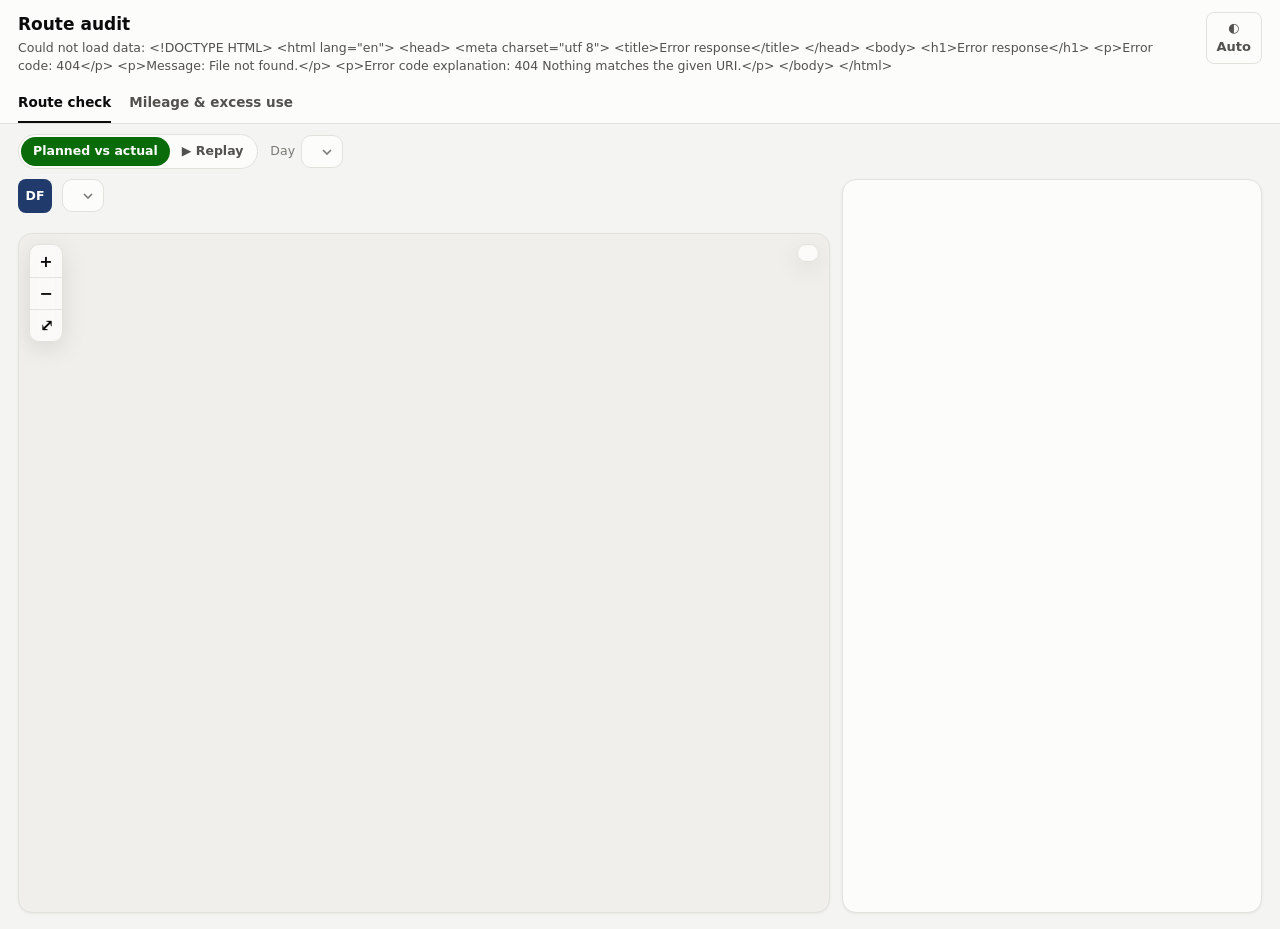
==== commit 1ac2ccd7: "feature..signup page" ====
--- a/web/index.html
+++ b/web/index.html
@@ -20,6 +20,7 @@
       <div class="sub" id="subtitle">Loading data…</div>
     </div>
     <div class="hright">
+      <span class="userbox" id="userbox"></span>
       <button class="iconbtn" id="theme" aria-label="Theme">◐ Auto</button>
     </div>
   </div>
--- a/web/app.css
+++ b/web/app.css
@@ -87,7 +87,7 @@
 /* ---------- controls ---------- */
 .seg{display:inline-flex;border:1px solid var(--line);border-radius:999px;padding:2px;background:var(--surface)}
 .sbtn{border:0;background:none;border-radius:999px;padding:5px 12px;font-size:12.5px;font-weight:600;color:var(--ink-2)}
-.sbtn.on{background:var(--ink);color:var(--surface)}
+.sbtn.on{background:var(--good-ink);color:var(--surface)}
 .dd{display:inline-flex;align-items:center;gap:6px;font-size:12.5px;color:var(--ink-3)}
 .dd select{appearance:none;-webkit-appearance:none;border:1px solid var(--line);background:var(--surface) url("data:image/svg+xml,%3Csvg xmlns='http://www.w3.org/2000/svg' width='10' height='6'%3E%3Cpath d='M1 1l4 4 4-4' stroke='%237a7974' stroke-width='1.6' fill='none'/%3E%3C/svg%3E") no-repeat right 10px center;
   border-radius:10px;padding:6px 30px 6px 10px;font-size:13.5px;font-weight:650;color:var(--ink);max-width:100%}
@@ -174,7 +174,6 @@
 .st-Passed{background:var(--warn-bg);color:var(--warn-ink)}
 .st-Out{background:var(--serious-bg);color:var(--serious-ink)}
 .st-Not{background:var(--crit-bg);color:var(--crit-ink)}
-.st-Gap,.st-NoData{background:var(--muted-bg);color:var(--muted-ink)}
 .st-Repl{background:var(--surface-2);color:var(--ink-2);border:1px dashed var(--ink-3)}
 @media (forced-colors:active){.chip,.badge{border:1px solid CanvasText}}
 .badge{display:inline-block;border-radius:6px;padding:1px 6px;font-size:10.5px;font-weight:700;text-transform:uppercase;letter-spacing:.03em}
@@ -198,7 +197,6 @@
 .trip .tn{font-weight:650;font-size:13px;flex:1;min-width:0}
 .trip .vc{font-size:12px;color:var(--ink-2);font-weight:600;white-space:nowrap}
 .trip .meta{font-size:11.5px;color:var(--ink-3);margin:4px 0 6px}
-.trip .gapn{font-size:11.5px;color:var(--muted-ink);background:var(--muted-bg);border-radius:8px;padding:4px 8px;margin:0 0 6px}
 .srow{display:grid;grid-template-columns:1fr auto auto;gap:8px;align-items:center;padding:5px 0;border-top:1px solid var(--line);font-size:12.5px}
 .srow:hover{color:var(--ink);background:var(--surface-2)}
 .srow .tm{color:var(--ink-3);font-size:11.5px}
@@ -256,6 +254,7 @@
 .chart{width:100%;position:relative}
 .chart svg{display:block;width:100%}
 .svgtip{position:absolute;pointer-events:none;background:var(--surface);border:1px solid var(--line);border-radius:8px;box-shadow:var(--shadow);padding:7px 10px;font-size:12px;z-index:5;white-space:nowrap}
+.svgtip .pl{color:var(--navy)}
 .clegend{display:flex;gap:14px;font-size:12px;color:var(--ink-2);margin-top:6px;flex-wrap:wrap}
 .clegend i{display:inline-block;width:10px;height:10px;border-radius:3px;margin-right:5px;vertical-align:-1px}
 .x2wrap{max-height:620px;overflow:auto;border:1px solid var(--line);border-radius:12px}
@@ -292,3 +291,43 @@
 }
 @media (max-width:900px){.tiles{grid-template-columns:repeat(2,minmax(0,1fr))}.mx{padding:12px 16px 32px}}
 @media (max-width:520px){.hrow{flex-wrap:wrap}.hright{margin-left:0}.opsrc{margin-left:0}}
+
+/* ---------- accounts: sign in, create account, setup, admin ---------- */
+.authpage{min-height:100vh;display:grid;place-items:center;padding:24px 16px}
+.authcard{width:100%;max-width:400px;background:var(--surface);border:1px solid var(--line);border-radius:14px;box-shadow:0 1px 3px rgba(0,0,0,.06);padding:22px}
+.brand{display:flex;align-items:center;gap:10px;margin-bottom:16px}
+.brand .vbadge{width:30px;height:30px;font-size:11px}
+.brand b{font-size:15px}
+.authcard h1{margin-bottom:4px}
+.authcard .lead{color:var(--ink-2);font-size:13px;margin:0 0 14px}
+.field{display:grid;gap:4px;margin-bottom:11px}
+.field span{font-size:12.5px;font-weight:600;color:var(--ink-2)}
+.field small{font-size:11.5px;color:var(--ink-3)}
+.field input{border:1px solid var(--line);background:var(--surface);border-radius:8px;padding:8px 10px;font-size:14px;width:100%}
+.field input:focus-visible{outline:2px solid var(--x2-svc);outline-offset:1px}
+.field input[readonly]{background:var(--surface-2);color:var(--ink-2)}
+.primary{width:100%;border:0;border-radius:8px;background:var(--good-ink);color:var(--surface);padding:9px 14px;font-weight:700;font-size:14px;margin-top:4px}
+.primary:disabled{opacity:.6;cursor:default}
+.msg{border-radius:8px;padding:8px 10px;font-size:12.5px;margin-bottom:12px}
+.msg.err{background:var(--crit-bg);color:var(--crit-ink)}
+.msg.ok{background:var(--good-bg);color:var(--good-ink)}
+.msg.info{background:var(--warn-bg);color:var(--warn-ink)}
+.alt{margin-top:14px;font-size:13px;color:var(--ink-2);text-align:center}
+.alt a,.userbox a{color:var(--ink);font-weight:650}
+.userbox{display:flex;align-items:center;gap:8px;font-size:12.5px;color:var(--ink-2)}
+.userbox .who{max-width:220px;overflow:hidden;text-overflow:ellipsis;white-space:nowrap}
+.adm{max-width:1180px;margin:0 auto;padding:16px 18px 40px}
+.ucard{border:1px solid var(--line);border-radius:10px;padding:12px 14px;margin-bottom:10px;background:var(--surface)}
+.ucard.focus{box-shadow:0 0 0 2px var(--good-ink);border-color:var(--good-ink)}
+.ucard .uh{display:flex;gap:10px;align-items:center;flex-wrap:wrap}
+.ucard .uh b{font-size:14px}
+.ucard dl{display:grid;grid-template-columns:auto 1fr;gap:3px 12px;margin:8px 0 10px;font-size:12.5px}
+.ucard dt{color:var(--ink-3)}
+.ucard dd{margin:0}
+.btnrow{display:flex;gap:8px;flex-wrap:wrap;align-items:center}
+.btn.ok{background:var(--good-ink);color:var(--surface);border-color:transparent}
+.btn.no{color:var(--crit-ink);border-color:var(--crit-bg)}
+.vpick{display:flex;flex-wrap:wrap;gap:6px}
+.vpick label{display:inline-flex;align-items:center;gap:5px;border:1px solid var(--line);border-radius:999px;padding:3px 10px;font-size:12px;cursor:pointer}
+.vpick label.on{background:var(--pg-bg);color:var(--pg-ink);border-color:transparent}
+.vpick input{margin:0}
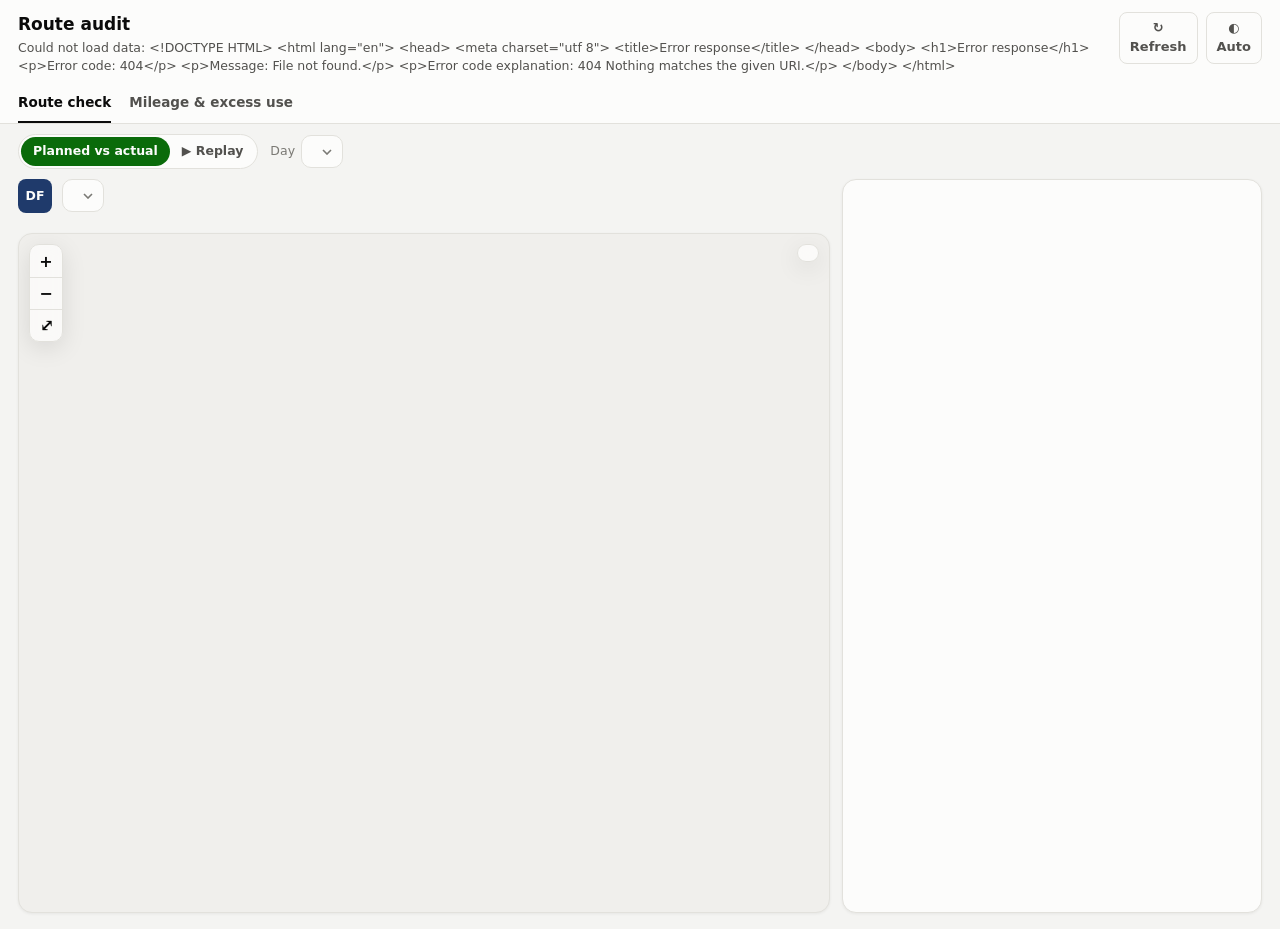
==== commit 63c79777: "feature..total secure gps integration + refresh button - GPS can come from the Total Secure platform" ====
--- a/web/index.html
+++ b/web/index.html
@@ -21,6 +21,7 @@
     </div>
     <div class="hright">
       <span class="userbox" id="userbox"></span>
+      <button class="iconbtn" id="refresh" title="Fetch the latest GPS">↻ Refresh</button>
       <button class="iconbtn" id="theme" aria-label="Theme">◐ Auto</button>
     </div>
   </div>
--- a/web/app.css
+++ b/web/app.css
@@ -290,7 +290,7 @@
   .ozpanel,.narr{left:50px;width:calc(100% - 60px);max-width:330px}
 }
 @media (max-width:900px){.tiles{grid-template-columns:repeat(2,minmax(0,1fr))}.mx{padding:12px 16px 32px}}
-@media (max-width:520px){.hrow{flex-wrap:wrap}.hright{margin-left:0}.opsrc{margin-left:0}}
+@media (max-width:520px){.hrow{flex-wrap:wrap}.hright{margin-left:0;flex-wrap:wrap}.hright .iconbtn{white-space:nowrap}.userbox .who{max-width:140px}.opsrc{margin-left:0}}
 
 /* ---------- accounts: sign in, create account, setup, admin ---------- */
 .authpage{min-height:100vh;display:grid;place-items:center;padding:24px 16px}
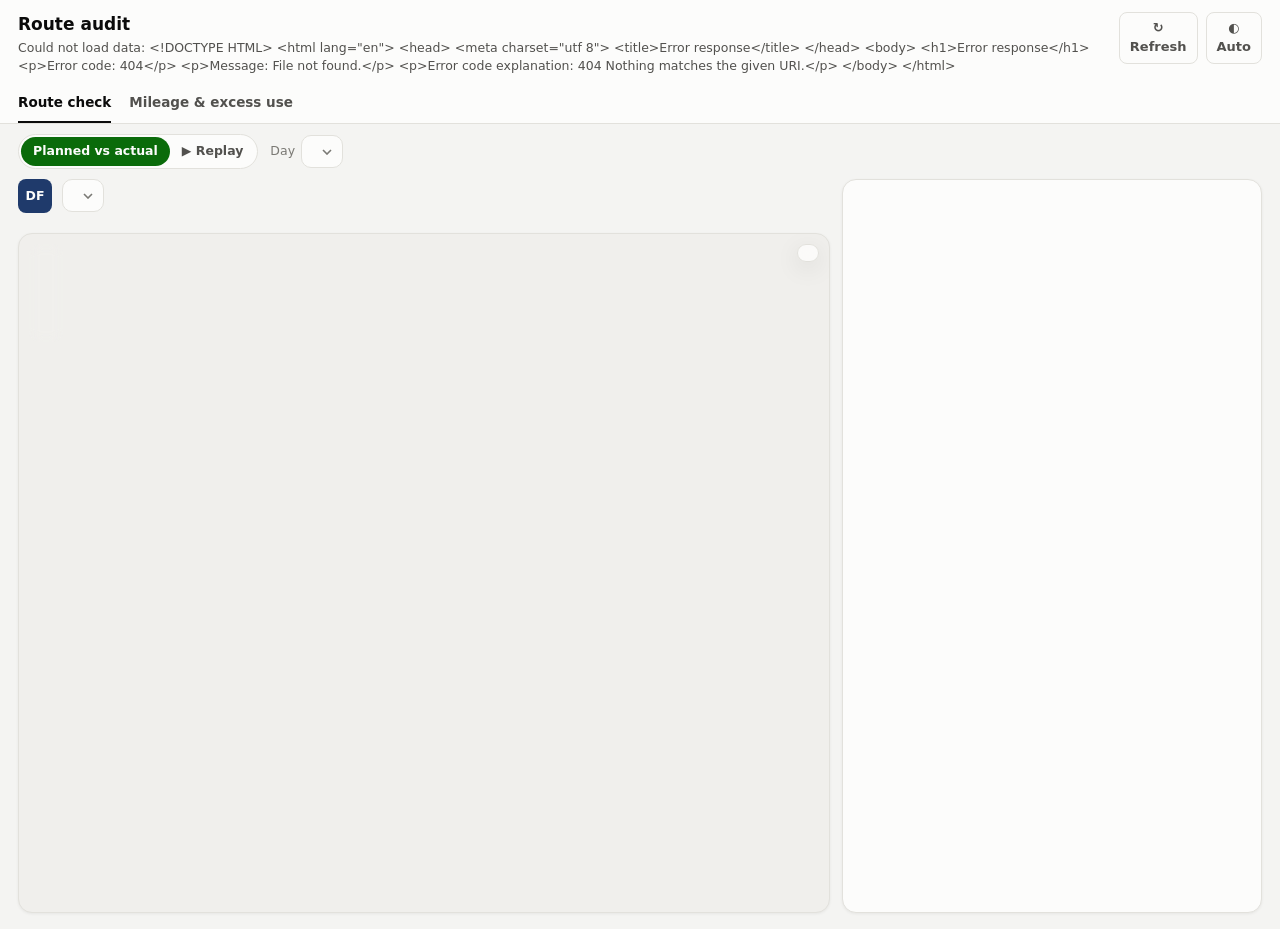
==== commit 51001542: "feature..live feed and refresh" ====
--- a/web/index.html
+++ b/web/index.html
@@ -16,7 +16,7 @@
 <header class="top">
   <div class="hrow">
     <div>
-      <h1 id="title">Route audit</h1>
+      <div class="titlerow"><h1 id="title">Route audit</h1><span id="source" hidden></span></div>
       <div class="sub" id="subtitle">Loading data…</div>
     </div>
     <div class="hright">
--- a/web/app.css
+++ b/web/app.css
@@ -68,6 +68,9 @@
 button,select,input{font:inherit;color:inherit}
 button{cursor:pointer}
 h1{font-size:17px;font-weight:650;margin:0}
+.titlerow{display:flex;align-items:center;gap:8px;flex-wrap:wrap}
+.chip.src{background:var(--surface-2);color:var(--ink-2);border-color:var(--line)}
+.chip.src.live{background:var(--good-bg);color:var(--good-ink);border-color:transparent}
 h2{font-size:12.5px;font-weight:650;text-transform:uppercase;letter-spacing:.05em;color:var(--ink-3);margin:0 0 8px}
 h3{font-size:15px;font-weight:600;margin:0}
 .hidden{display:none!important}
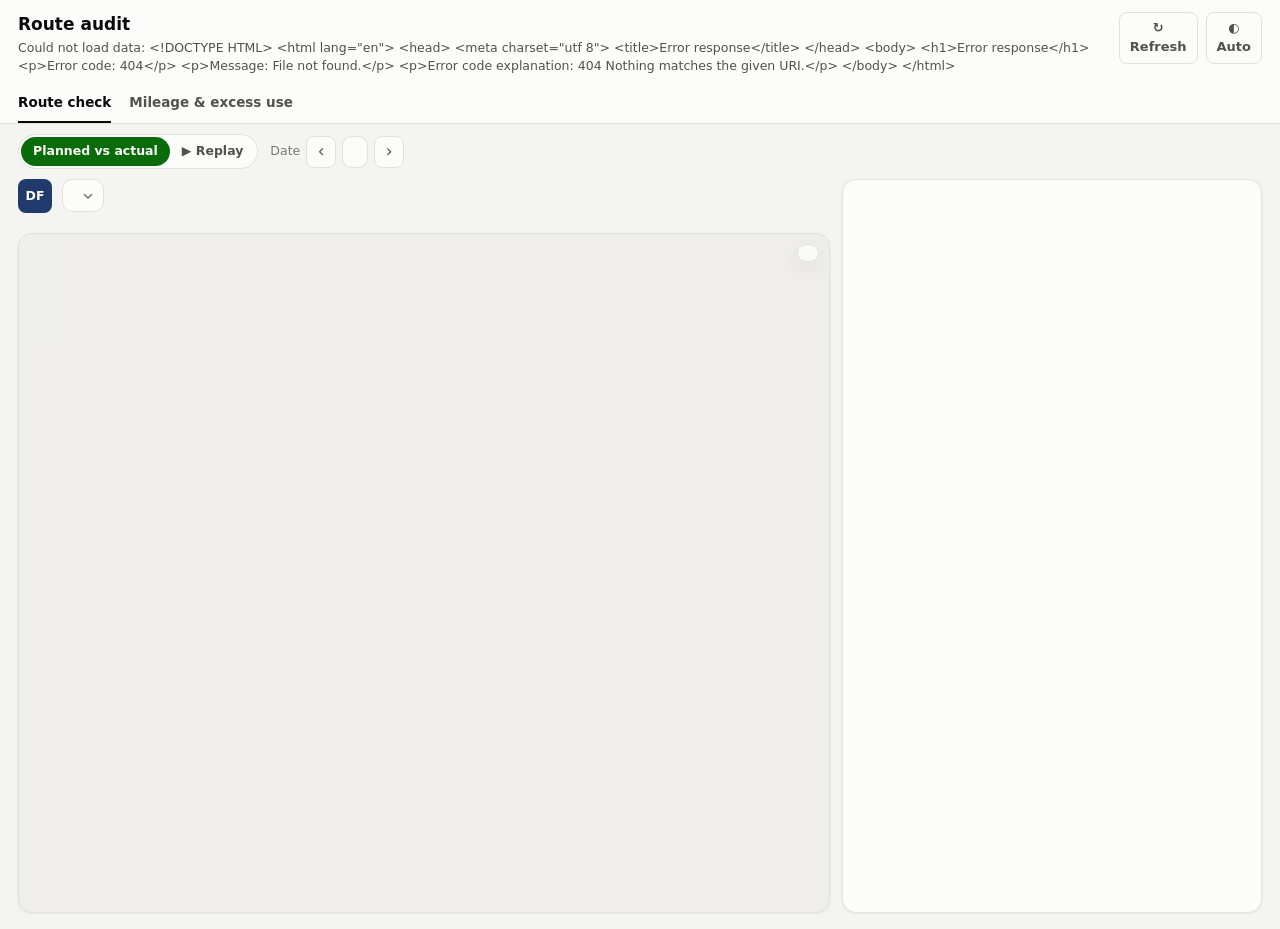
==== commit d67f8a83: "feature.. date calendar" ====
--- a/web/index.html
+++ b/web/index.html
@@ -37,7 +37,13 @@
       <button class="sbtn on" id="m-plan">Planned vs actual</button>
       <button class="sbtn" id="m-replay">▶ Replay</button>
     </div>
-    <label class="dd">Day <select id="daysel" aria-label="Day"></select></label>
+    <div class="dd datepick" id="datepick">
+      <span id="date-lbl">Date</span>
+      <button class="dnav" id="d-prev" aria-label="Previous day">‹</button>
+      <button class="dbtn" id="d-btn" aria-haspopup="dialog" aria-expanded="false" aria-controls="cal"></button>
+      <button class="dnav" id="d-next" aria-label="Next day">›</button>
+      <div class="cal hidden" id="cal" role="dialog" aria-label="Choose a date"></div>
+    </div>
     <span class="opsrc" id="opsrc"></span>
   </div>
   <div id="opsnote"></div>
--- a/web/app.css
+++ b/web/app.css
@@ -71,6 +71,7 @@
 .titlerow{display:flex;align-items:center;gap:8px;flex-wrap:wrap}
 .chip.src{background:var(--surface-2);color:var(--ink-2);border-color:var(--line)}
 .chip.src.live{background:var(--good-bg);color:var(--good-ink);border-color:transparent}
+.chip.src.warn{background:var(--warn-bg);color:var(--warn-ink);border-color:transparent}
 h2{font-size:12.5px;font-weight:650;text-transform:uppercase;letter-spacing:.05em;color:var(--ink-3);margin:0 0 8px}
 h3{font-size:15px;font-weight:600;margin:0}
 .hidden{display:none!important}
@@ -97,6 +98,25 @@
 .dd select:focus-visible,.kmbtn:focus-visible,.sbtn:focus-visible,.tab:focus-visible{outline:2px solid var(--x2-svc);outline-offset:1px}
 .dd select.wk{border:1.5px dashed var(--crit)}
 .dd select.rt{border:1.5px dashed var(--serious)}
+.datepick{position:relative}
+.dnav{border:1px solid var(--line);background:var(--surface);border-radius:8px;min-width:30px;height:32px;font-size:17px;line-height:1;color:var(--ink-2)}
+.dnav:not(:disabled):hover{background:var(--surface-2)}
+.dnav:disabled{opacity:.35;cursor:default}
+.dbtn{display:inline-flex;align-items:center;gap:7px;border:1px solid var(--line);background:var(--surface);border-radius:10px;height:32px;padding:0 12px;font-size:13.5px;font-weight:650;color:var(--ink);white-space:nowrap}
+.dbtn svg{color:var(--ink-3)}
+.dbtn:hover{background:var(--surface-2)}
+.dbtn.wk{border:1.5px dashed var(--crit)}
+.dnav:focus-visible,.dbtn:focus-visible,.cal .cd:focus-visible{outline:2px solid var(--x2-svc);outline-offset:1px}
+.cal{position:absolute;top:calc(100% + 6px);left:0;z-index:1100;width:264px;padding:10px;background:var(--surface);border:1px solid var(--line);border-radius:12px;box-shadow:0 10px 28px rgba(0,0,0,.18);color:var(--ink)}
+.calh{display:flex;align-items:center;justify-content:space-between;margin-bottom:6px;font-size:13.5px}
+.calg{display:grid;grid-template-columns:repeat(7,1fr);gap:2px;text-align:center}
+.calg .wd{font-size:10.5px;font-weight:600;color:var(--ink-3);padding:4px 0}
+.cal .cd{height:32px;border:0;border-radius:8px;background:none;font-size:13px;color:var(--ink);font-variant-numeric:tabular-nums}
+.cal .cd:not(:disabled):hover{background:var(--surface-2)}
+.cal .cd:disabled{color:var(--ink-3);opacity:.45;cursor:default}
+.cal .cd.today{box-shadow:inset 0 0 0 1px var(--ink-3)}
+.cal .cd.on{background:var(--navy);color:var(--surface);font-weight:700}
+.caln{margin-top:6px;font-size:11px;color:var(--ink-3)}
 
 /* ---------- route check layout ---------- */
 .daybar{display:flex;align-items:center;gap:12px;padding:10px 18px;flex-wrap:wrap}
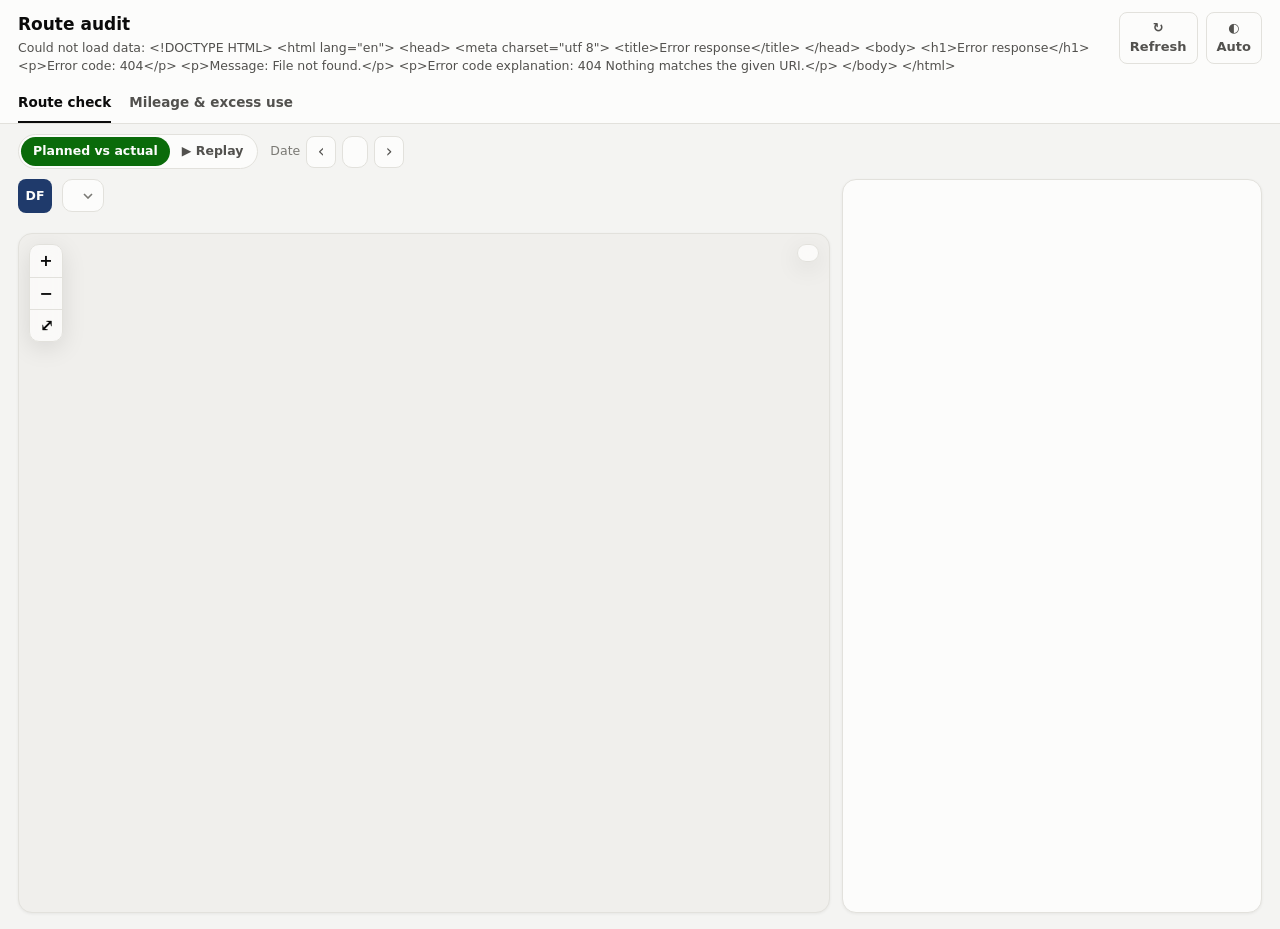
==== commit b758b189: "feature..fleet tab" ====
--- a/web/index.html
+++ b/web/index.html
@@ -28,6 +28,7 @@
   <nav class="tabs" role="tablist">
     <button class="tab" role="tab" id="tab-route" aria-selected="true" aria-controls="view-route">Route check</button>
     <button class="tab" role="tab" id="tab-mileage" aria-selected="false" aria-controls="view-mileage">Mileage &amp; excess use</button>
+    <button class="tab hidden" role="tab" id="tab-fleet" aria-selected="false" aria-controls="view-fleet">Fleet</button>
   </nav>
 </header>
 
@@ -55,18 +56,6 @@
         <span class="drv" id="vdrv"></span>
       </div>
       <div class="kpis" id="kpis"></div>
-      <div class="rpbar hidden" id="rpbar">
-        <button class="play" id="rp-play">▶ Play</button>
-        <span class="clock" id="rp-clock">00:00</span>
-        <label>Speed <span class="seg" id="rp-speed"></span></label>
-        <label><input type="checkbox" id="rp-follow" checked> Follow bus</label>
-        <label><input type="checkbox" id="rp-explain" checked> Explain movement (one pop up at a time)</label>
-        <div class="scrub">
-          <input type="range" id="rp-scrub" min="0" max="1" step="1" aria-label="Replay time">
-          <div class="band" id="rp-band"></div>
-          <div class="ticks" id="rp-ticks"></div>
-        </div>
-      </div>
       <div class="mapwrap">
         <div id="map"></div>
         <div class="mapctl">
@@ -78,6 +67,18 @@
         <div id="ozpanel"></div>
         <div class="narr hidden" id="narr"></div>
       </div>
+      <div class="rpbar hidden" id="rpbar">
+        <button class="play" id="rp-play">▶ Play</button>
+        <span class="clock" id="rp-clock">00:00</span>
+        <label>Speed <span class="seg" id="rp-speed"></span></label>
+        <label><input type="checkbox" id="rp-follow" checked> Follow bus</label>
+        <label><input type="checkbox" id="rp-explain" checked> Explain movement</label>
+        <div class="scrub">
+          <input type="range" id="rp-scrub" min="0" max="1" step="1" aria-label="Replay time">
+          <div class="band" id="rp-band"></div>
+          <div class="ticks" id="rp-ticks"></div>
+        </div>
+      </div>
     </section>
     <aside class="side" id="side"></aside>
   </div>
@@ -87,6 +88,18 @@
   <div class="mx" id="mx"></div>
 </main>
 
+<main id="view-fleet" class="hidden" role="tabpanel" aria-labelledby="tab-fleet">
+  <div class="fleet">
+    <div class="fmapwrap"><div id="fmap"></div></div>
+    <aside class="flist">
+      <input type="search" id="f-q" placeholder="Search by number, name or type" aria-label="Search devices">
+      <div class="seg" role="group" aria-label="Status" id="f-st"></div>
+      <div class="fcount" id="f-count"></div>
+      <div class="frows" id="f-rows"></div>
+    </aside>
+  </div>
+</main>
+
 <script src="vendor/leaflet.js"></script>
 <script src="app.js"></script>
 </body>
--- a/web/app.css
+++ b/web/app.css
@@ -302,7 +302,30 @@
 .loading{display:grid;place-items:center;height:60vh;color:var(--ink-3)}
 .note{font-size:11.5px;color:var(--ink-3);margin-top:8px}
 
+.fleet{display:grid;grid-template-columns:minmax(0,1fr) 380px;gap:12px;padding:12px 18px 16px;height:calc(100vh - 110px);min-height:520px}
+.fmapwrap{position:relative;border-radius:14px;overflow:hidden;border:1px solid var(--line);box-shadow:0 1px 3px rgba(0,0,0,.06);background:var(--surface-2)}
+#fmap{position:absolute;inset:0}
+.flist{display:flex;flex-direction:column;gap:8px;min-height:0;background:var(--surface);border:1px solid var(--line);border-radius:14px;box-shadow:0 1px 3px rgba(0,0,0,.06);padding:12px}
+#f-q{border:1px solid var(--line);border-radius:10px;padding:7px 10px;background:var(--surface);color:var(--ink);font-size:13.5px}
+#f-st{align-self:flex-start;flex-wrap:wrap}
+.fcount{font-size:11.5px;color:var(--ink-3)}
+.frows{overflow:auto;min-height:0;flex:1;margin:0 -4px}
+.frow{display:grid;grid-template-columns:10px minmax(0,1fr) auto;gap:2px 10px;align-items:center;width:100%;text-align:left;border:0;background:none;border-radius:8px;padding:7px 8px;color:var(--ink);font-size:13px}
+.frow:hover{background:var(--surface-2)}
+.frow.on{background:var(--surface-2);box-shadow:inset 3px 0 0 var(--navy)}
+.frow:focus-visible{outline:2px solid var(--x2-svc);outline-offset:-2px}
+.frow i{width:10px;height:10px;border-radius:50%}
+.frow .fname{white-space:nowrap;overflow:hidden;text-overflow:ellipsis}
+.frow .fspd{font-size:12px;color:var(--ink-2);font-variant-numeric:tabular-nums}
+.frow .fsub{grid-column:2/4}
+.fsub{font-size:11.5px;color:var(--ink-3)}
+.fcat{font-size:11px;color:var(--ink-3);text-transform:capitalize}
+.fplan{font-size:10.5px;font-weight:650;background:var(--good-bg);color:var(--good-ink);border-radius:6px;padding:1px 6px}
+.fpop{display:grid;gap:3px;font-size:12.5px;min-width:190px}
+.fpop .kmbtn{margin-top:6px;justify-self:start}
 @media (max-width:980px){
+  .fleet{grid-template-columns:1fr;height:auto;padding:12px 16px 16px}
+  .fmapwrap{height:60vh}
   .rc{grid-template-columns:1fr;height:auto;padding:0 16px 16px}
   .mapwrap{flex:none;height:72vh}
   .kpis{grid-template-columns:repeat(2,minmax(0,1fr))}
